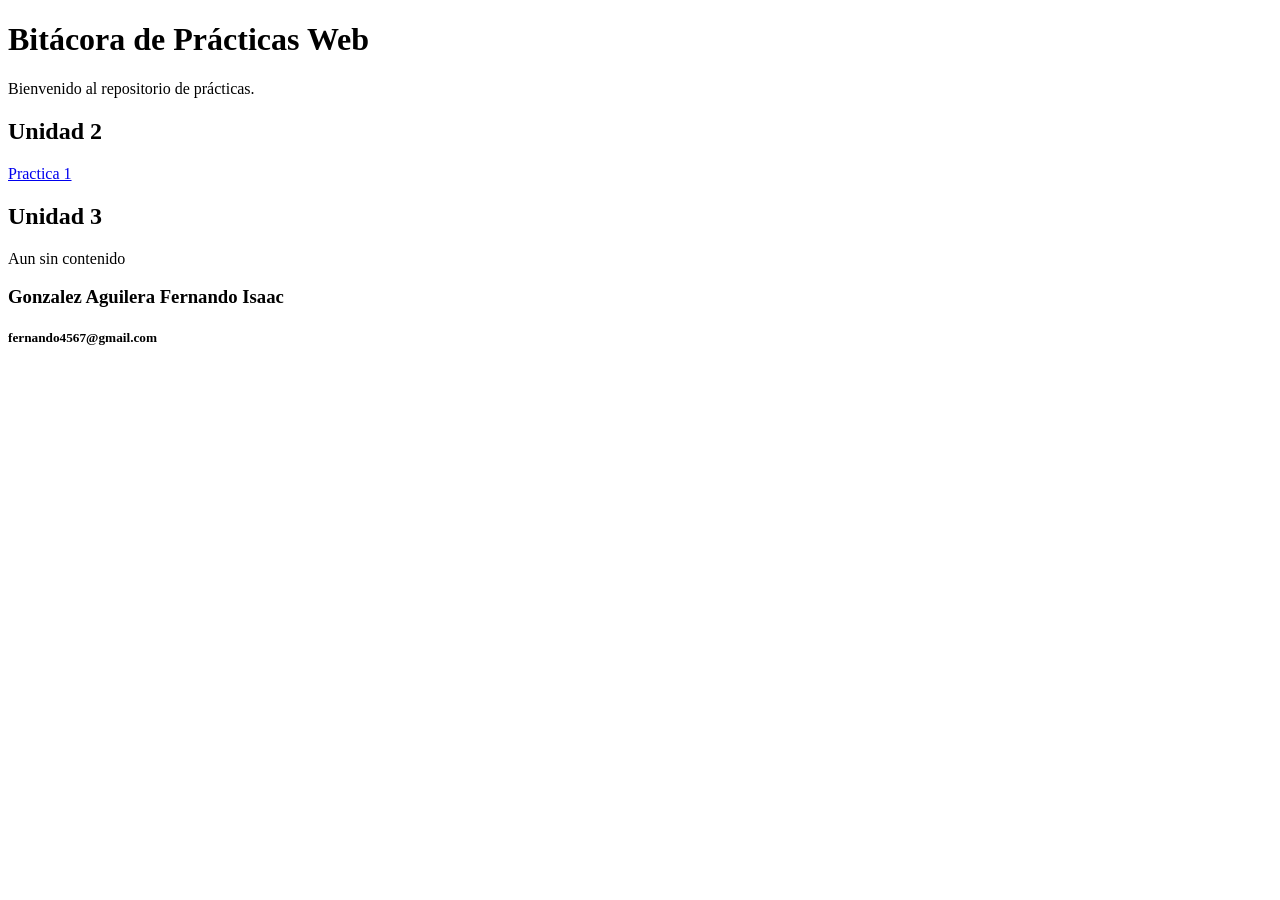
==== index.html @ cbbdf8af "Practica 1" ====
<!DOCTYPE html>
<html lang="es">
<head>
    <meta charset="UTF-8">
    <title>Prácticas de Desarrollo Web</title>
</head>
<body>
    <header>
        <h1>Bitácora de Prácticas Web</h1>
        <p>Bienvenido al repositorio de prácticas.</p>
    </header>
    <section>
        <h1>Unidad 2</h1>
        <article><a href="c:\Users\Usuario\Documents\Practica1Putuacion1\index.html">Practica 1</a></article>
    </section>
    <section>
        <h1>Unidad 3</h1>
        <article><p>Aun sin contenido</p></article>
    </section>
    <footer>
        <h3>Gonzalez Aguilera Fernando Isaac</h3>
        <h5>fernando4567@gmail.com</h5>
    </footer>
</body>
</html>
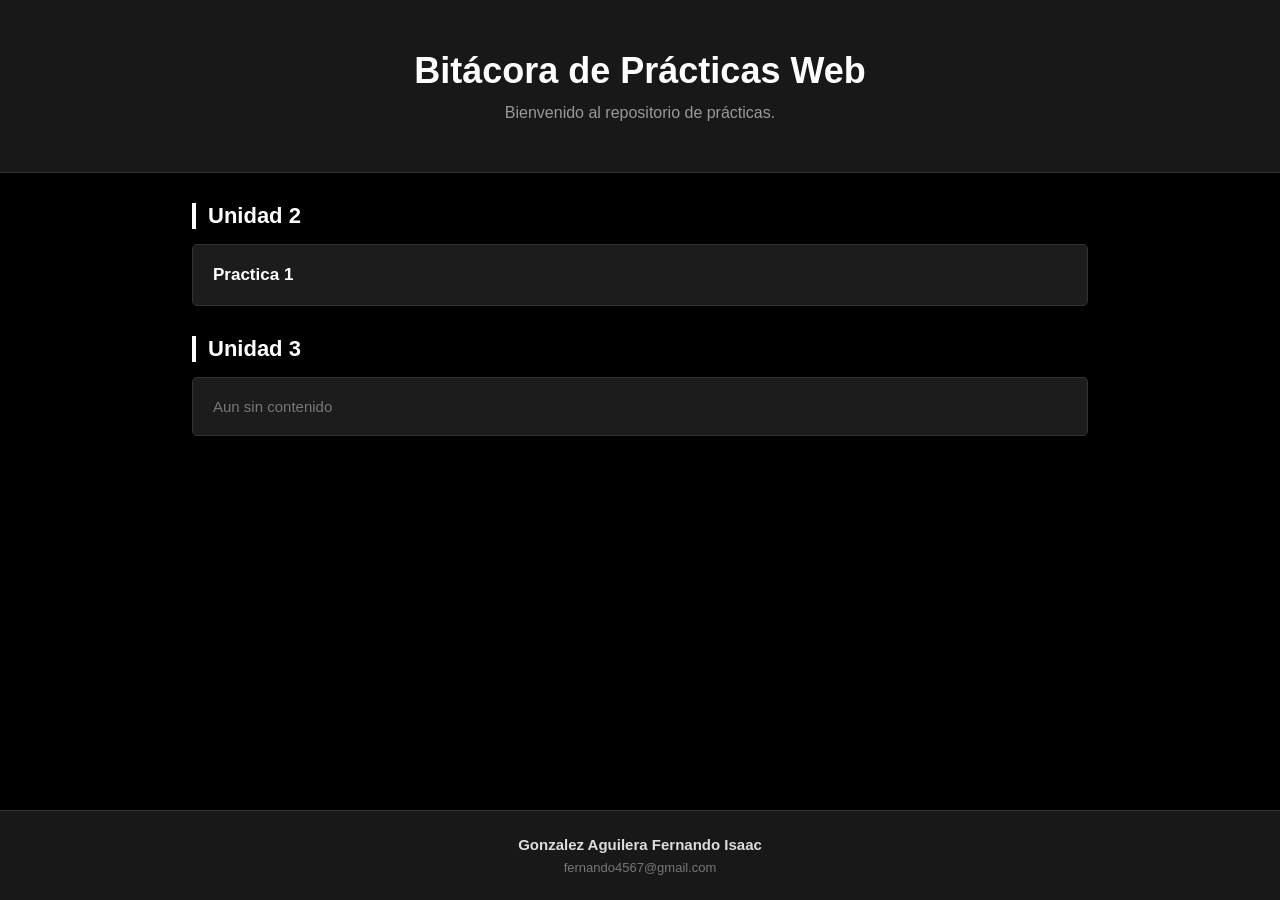
==== commit b550cd25: "Actualizando Practica 1" ====
--- a/index.html
+++ b/index.html
@@ -2,6 +2,7 @@
 <html lang="es">
 <head>
     <meta charset="UTF-8">
+    <link href="cssIndex.css" rel="stylesheet"/>
     <title>Prácticas de Desarrollo Web</title>
 </head>
 <body>
@@ -11,7 +12,7 @@
     </header>
     <section>
         <h1>Unidad 2</h1>
-        <article><a href="c:\Users\Usuario\Documents\Practica1Putuacion1\index.html">Practica 1</a></article>
+        <article><a href="Practica1Putuacion1/index.html">Practica 1</a></article>
     </section>
     <section>
         <h1>Unidad 3</h1>
--- a/cssIndex.css
+++ b/cssIndex.css
@@ -0,0 +1,77 @@
+* {
+    margin: 0;
+    padding: 0;
+    box-sizing: border-box;
+}
+body {
+    font-family: Arial, Helvetica, sans-serif;
+    background-color: black;
+    color: #f5f5f5;
+    min-height: 100vh;
+    display: flex;
+    flex-direction: column;
+}
+header {
+    background-color: #181818;
+    border-bottom: 1px solid #333;
+    padding: 50px 20px;
+    text-align: center;
+}
+header h1 {
+    font-size: 36px;
+    margin-bottom: 12px;
+    color: #ffffff;
+}
+header p {
+    color: #999999;
+    font-size: 16px;
+}
+section {
+    width: 70%;
+    margin: 30px auto 0;
+}
+section h1 {
+    font-size: 22px;
+    margin-bottom: 15px;
+    color: #ffffff;
+    border-left: 4px solid #ffffff;
+    padding-left: 12px;
+}
+article {
+    background-color: #1c1c1c;
+    border: 1px solid #333333;
+    border-radius: 5px;
+    padding: 20px;
+    transition: 0.2s ease;
+}
+
+article a {
+    color: #ffffff;
+    text-decoration: none;
+    font-size: 17px;
+    font-weight: bold;
+}
+article a:hover {
+    color: #dddddd;
+}
+article p {
+    color: #777777;
+    font-size: 15px;
+}
+footer {
+    margin-top: auto;
+    background-color: #181818;
+    border-top: 1px solid #333333;
+    text-align: center;
+    padding: 25px 20px;
+}
+footer h3 {
+    color: #dddddd;
+    font-size: 15px;
+    margin-bottom: 7px;
+}
+footer h5 {
+    color: #777777;
+    font-size: 13px;
+    font-weight: normal;
+}
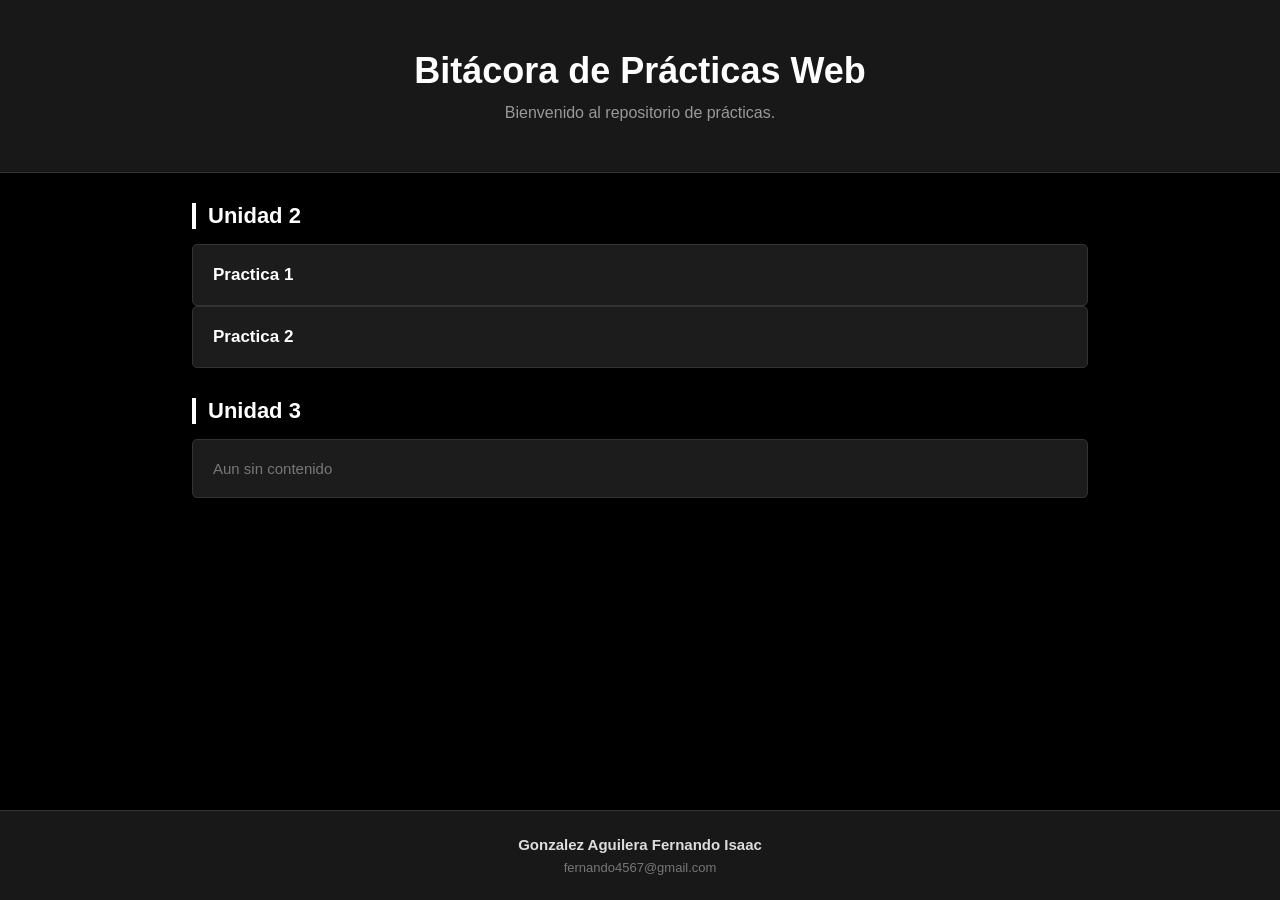
==== commit 8be4a5ef: "subiendo practica 2" ====
--- a/index.html
+++ b/index.html
@@ -13,6 +13,7 @@
     <section>
         <h1>Unidad 2</h1>
         <article><a href="Practica1Putuacion1/index.html">Practica 1</a></article>
+        <article><a href="Practica2/index.html">Practica 2</a></article>
     </section>
     <section>
         <h1>Unidad 3</h1>
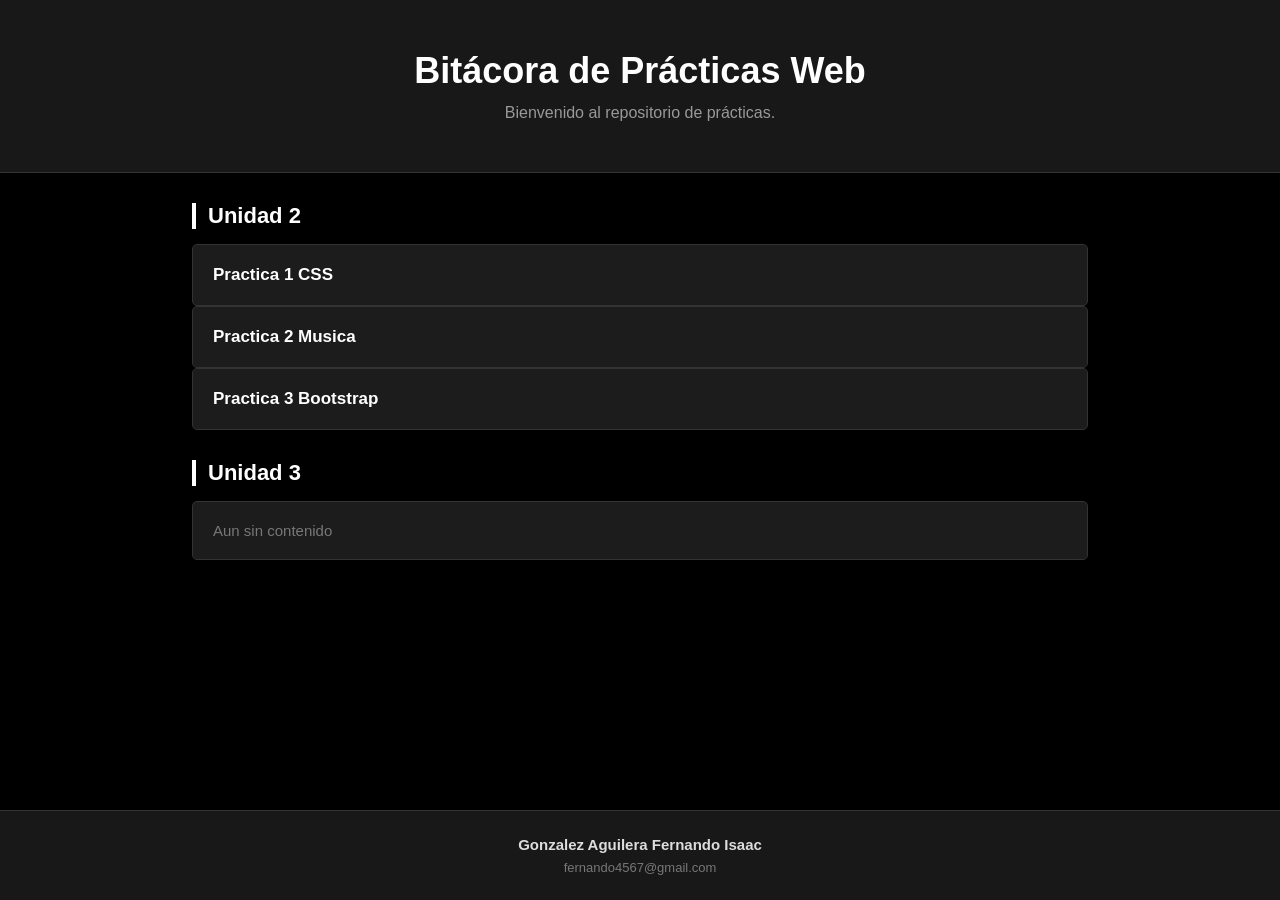
==== commit 8c988028: "SUbiendo practica 3" ====
--- a/index.html
+++ b/index.html
@@ -12,8 +12,9 @@
     </header>
     <section>
         <h1>Unidad 2</h1>
-        <article><a href="Practica1Putuacion1/index.html">Practica 1</a></article>
-        <article><a href="Practica2/index.html">Practica 2</a></article>
+        <article><a href="Practica1Putuacion1/index.html">Practica 1 CSS</a></article>
+        <article><a href="Practica2/index.html">Practica 2 Musica</a></article>
+        <article><a href="Practica3/index.html">Practica 3 Bootstrap</a></article>
     </section>
     <section>
         <h1>Unidad 3</h1>
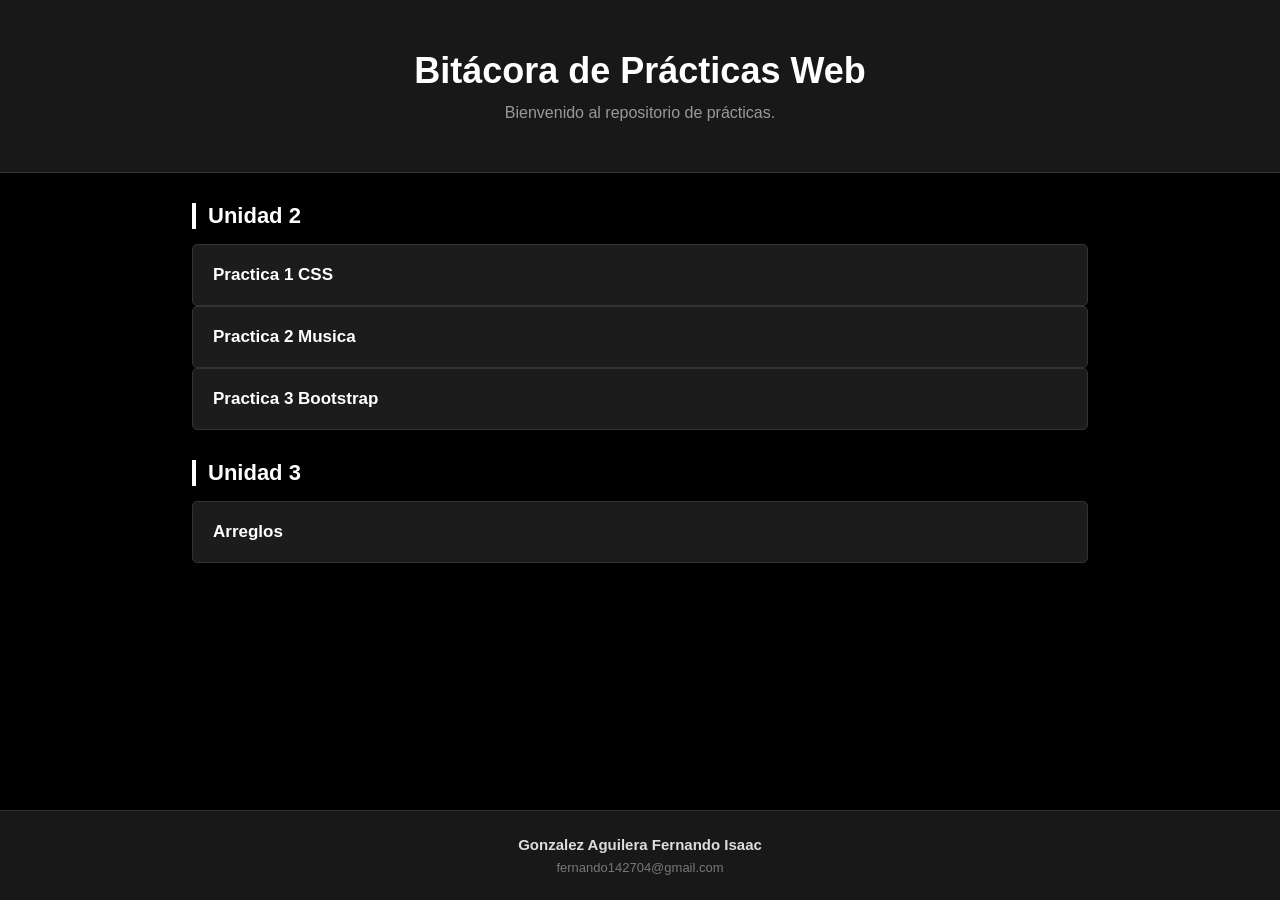
==== commit 5edfe025: "Subiendo arreglos" ====
--- a/index.html
+++ b/index.html
@@ -18,11 +18,11 @@
     </section>
     <section>
         <h1>Unidad 3</h1>
-        <article><p>Aun sin contenido</p></article>
+        <article><a href="PracticaPuntuacion/indexP.html">Arreglos</a></article>
     </section>
     <footer>
         <h3>Gonzalez Aguilera Fernando Isaac</h3>
-        <h5>fernando4567@gmail.com</h5>
+        <h5>fernando142704@gmail.com</h5>
     </footer>
 </body>
 </html>
